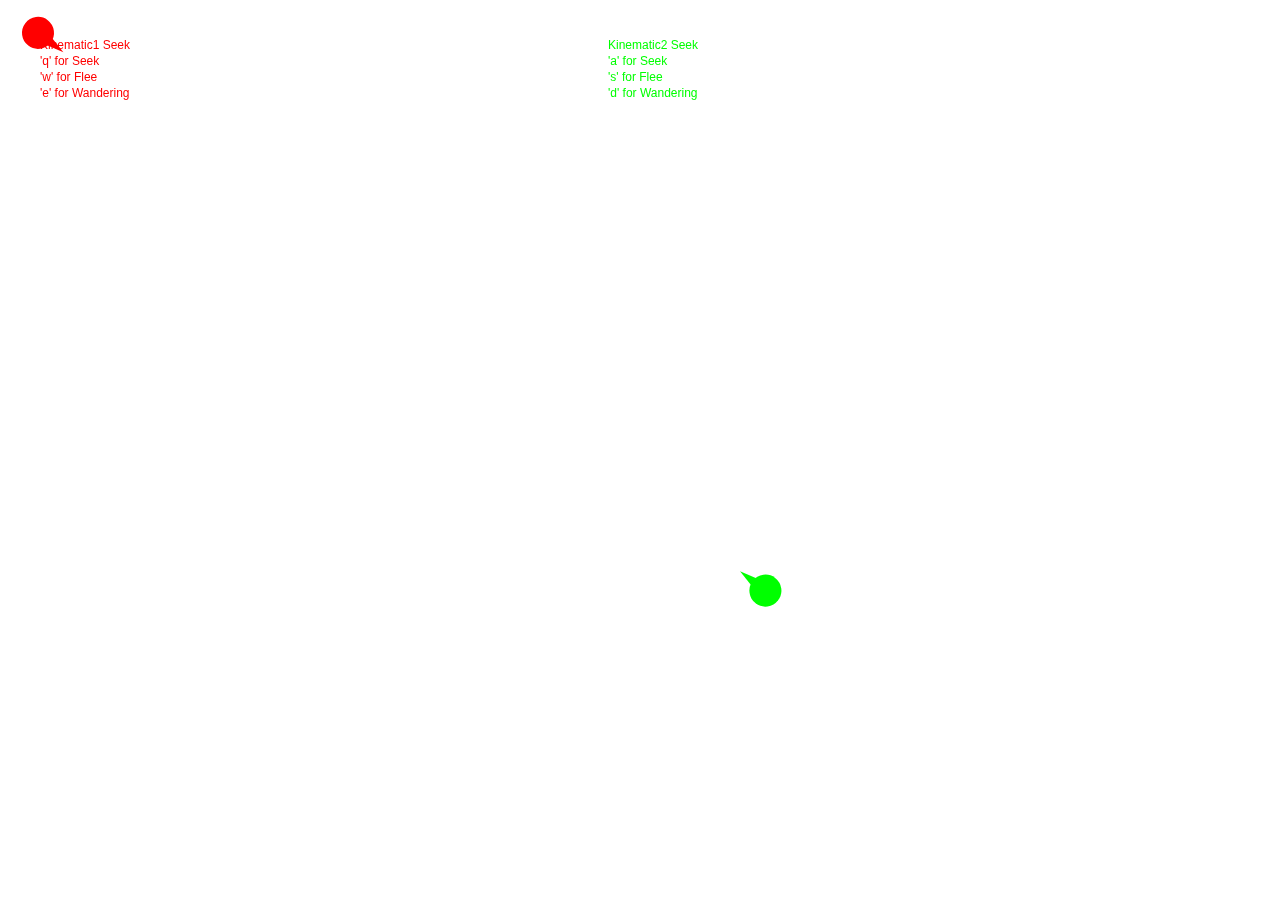
==== examples/movement/index.html @ c368c4e0 "Folder structure. Separate movement.js consisting movement AI." ====
<!DOCTYPE html>
<html lang="en">
	<head>
		<meta charset="utf-8">
		<title>Simple Canvas Game</title>
	</head>
	<body>
		<script src="../../js/core.js"></script>
        <script src="../../js/movement.js"></script>
        <script src="js/game.js"></script>
    </body>
</html>
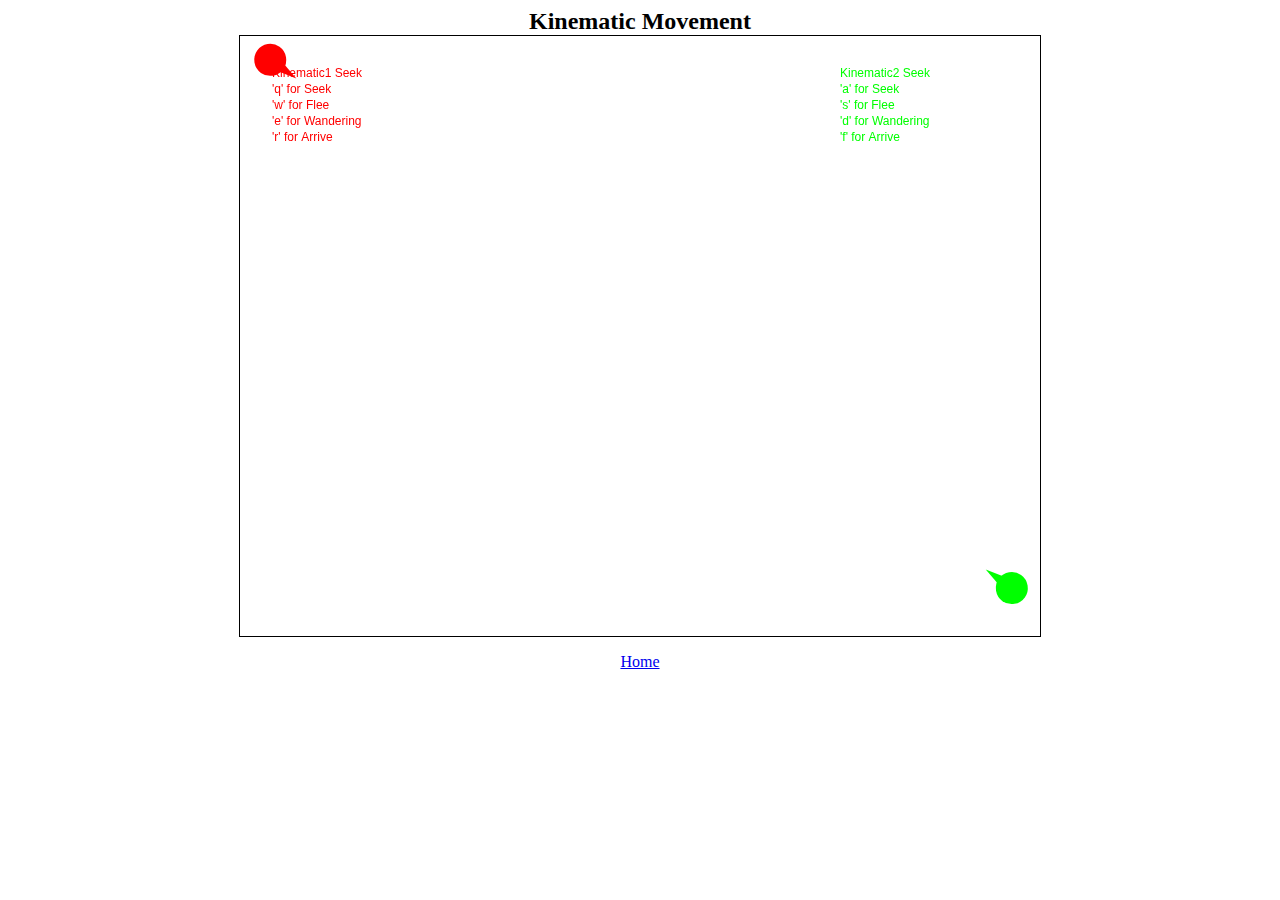
==== commit d3ab162e: "Add Style and Home html" ====
--- a/examples/movement/index.html
+++ b/examples/movement/index.html
@@ -2,9 +2,14 @@
 <html lang="en">
 	<head>
 		<meta charset="utf-8">
-		<title>Simple Canvas Game</title>
+		<title>Kinematic Movement</title>
+        <link rel="stylesheet" type="text/css" href="../../css/style.css">
 	</head>
 	<body>
+        <h2>Kinematic Movement</h2>
+        <canvas id="main-canvas"></canvas>
+        <p><a href="../../index.html" >Home</a></p>
+        
 		<script src="../../js/core.js"></script>
         <script src="../../js/movement.js"></script>
         <script src="js/game.js"></script>
--- a/css/style.css
+++ b/css/style.css
@@ -0,0 +1,19 @@
+
+#main-canvas {
+    margin: auto;
+    border:1px solid black;
+    display: block;
+}
+
+h2 {
+    margin: auto;
+    text-align: center;
+}
+
+h1 {
+    margin: auto;
+}
+
+p {
+    text-align: center;
+}